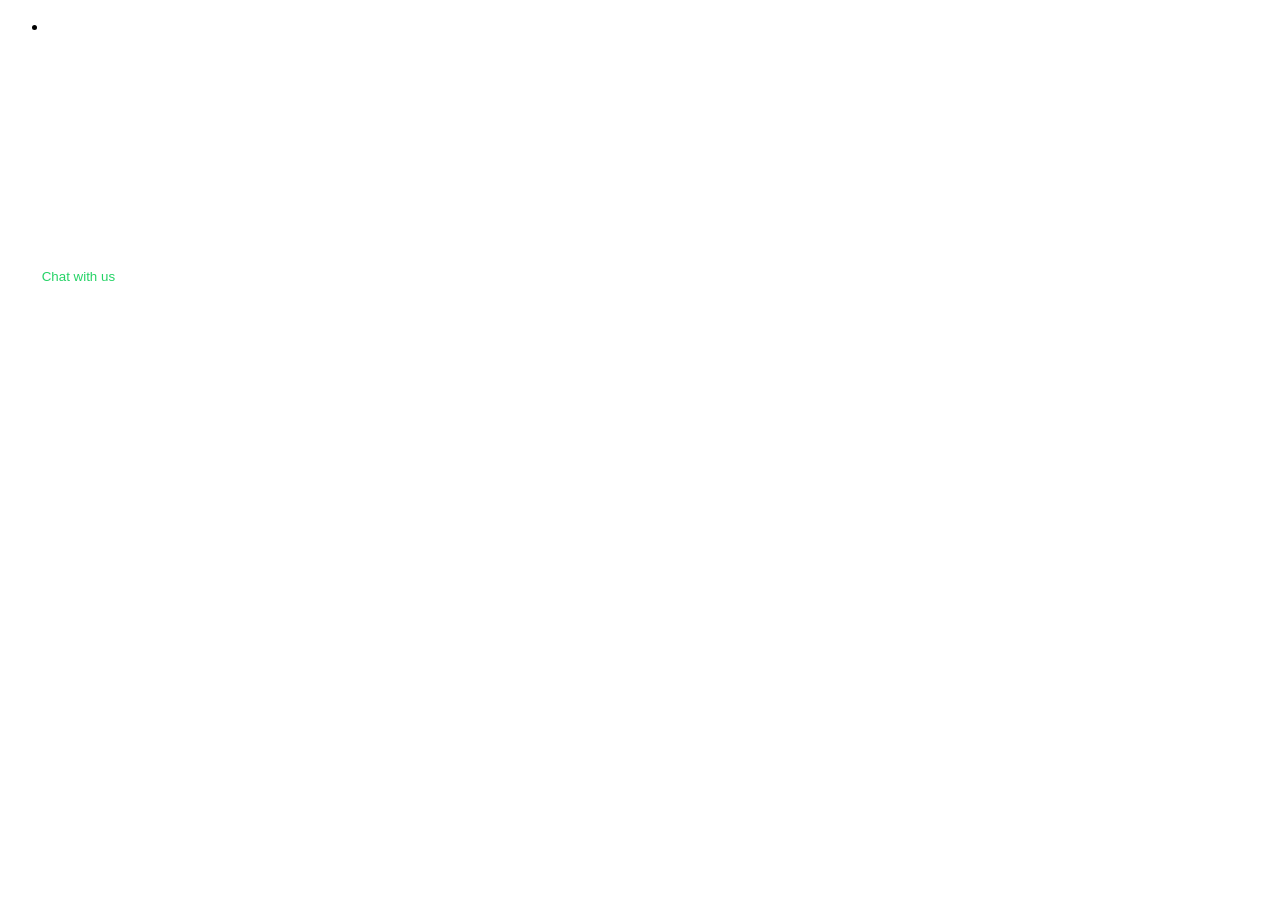
==== comp-a/index.html @ cc7a32b9 "aaaa" ====
<!doctype html>
<html lang="en">
  <head>
    <meta charset="UTF-8" />
    <meta name="viewport" content="width=device-width, initial-scale=1.0" />
    <title>Icons Presenter</title>
    <link rel="stylesheet" href="style.css" />
  </head>
  <body>
    <ul class="clist">
      <li>
        <a href="#" class="brand-tiktok" aria-label="TikTok Profile">
          <svg class="ui-icon"><use href="#icon-tiktok" /></svg>
        </a>
      </li>
    </ul>
    <div class="sep"></div>
    <button
      style="color: #25d366; background: none; border: none; cursor: pointer"
    >
      <svg width="24" height="24">
        <use href="sprite.svg#icon-whatsapp"></use>
      </svg>
      <span>Chat with us</span>
    </button>

    <!-- Example: An active red delete icon -->
    <span style="color: #ef4444">
      <svg width="20" height="20">
        <use href="sprite.svg#icon-trash"></use>
      </svg>
    </span>
  </body>
</html>
---- comp-a/style.css ----
/* Clean sizing template */
.ui-icon {
  width: var(--icon-size, 24px);
  height: var(--icon-size, 24px);
  display: inline-block;
  vertical-align: middle;
}

/* Color scaling styles */
.brand-tiktok {
  color: #010101;
}
.brand-pinterest {
  color: #bd081c;
}
.brand-discord {
  color: #5865f2;
}
.brand-facebook {
  color: #1877f2;
}
.brand-twitter {
  color: #1da1f2;
}
.brand-instagram {
  color: #e1306c;
}
.brand-linkedin {
  color: #0077b5;
}
.brand-youtube {
  color: #ff0000;
}
.brand-twitch {
  color: #9146ff;
}
.brand-telegram {
  color: #0088cc;
}
.brand-whatsapp {
  color: #25d366;
}
.brand-snapchat {
  color: #fffc00;
}
.brand-reddit {
  color: #ff4500;
}
.brand-tumblr {
  color: #34526f;
}
.brand-github {
  color: #181717;
}
.brand-medium {
  color: #00ab6c;
}
.brand-dribbble {
  color: #ea4c89;
}
.brand-behance {
  color: #1769ff;
}
.brand-vimeo {
  color: #1ab7ea;
}
.brand-tiktok {
  color: #010101;
}

.sep {
  height: 200px;
  width: 100%;
}
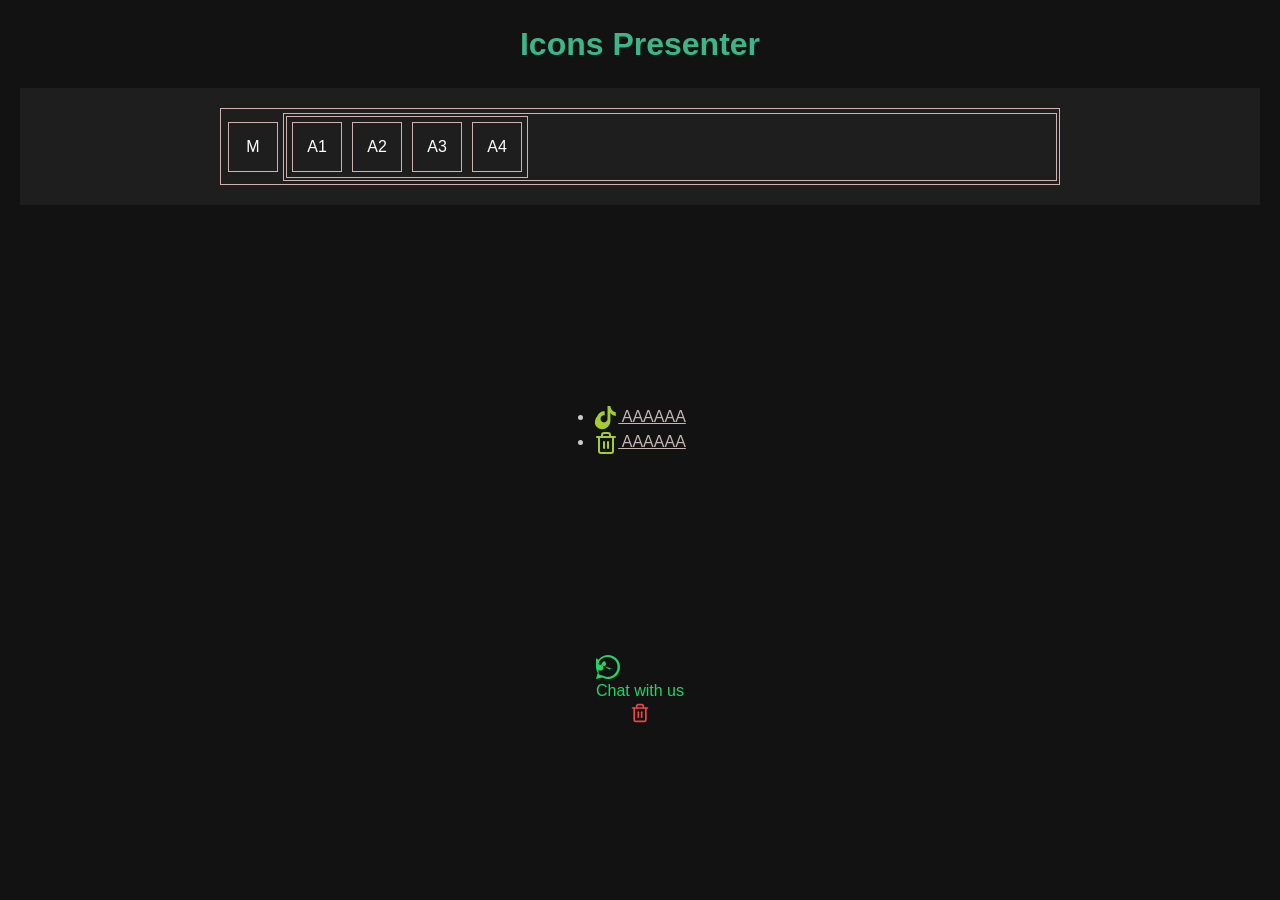
==== commit badec622: "aaab" ====
--- a/comp-a/index.html
+++ b/comp-a/index.html
@@ -4,13 +4,43 @@
     <meta charset="UTF-8" />
     <meta name="viewport" content="width=device-width, initial-scale=1.0" />
     <title>Icons Presenter</title>
+    <link rel="stylesheet" href="../reset.css" />
+    <link rel="stylesheet" href="../styles.css" />
     <link rel="stylesheet" href="style.css" />
   </head>
   <body>
-    <ul class="clist">
+    <header>
+      <h1>Icons Presenter</h1>
+    </header>
+    <section class="ct-demo">
+      <div class="snd-icon-list-comp" style="width: 70%; height: 77px">
+        <div class="snd-icon-list-more">M</div>
+        <div class="snd-icon-list-ct">
+          <ul class="snd-icon-list">
+            <li class="snd-icon-list-item">A1</li>
+            <li class="snd-icon-list-item">A2</li>
+            <li class="snd-icon-list-item">A3</li>
+            <li class="snd-icon-list-item">A4</li>
+          </ul>
+        </div>
+      </div>
+    </section>
+    <div class="sep"></div>
+    <ul class="clist" style="color: #ccc">
       <li>
         <a href="#" class="brand-tiktok" aria-label="TikTok Profile">
-          <svg class="ui-icon"><use href="#icon-tiktok" /></svg>
+          <svg class="ui-icon">
+            <use href="./sprite.svg#icon-tiktok" style="color: #a5cc32" />
+          </svg>
+          AAAAAA
+        </a>
+      </li>
+      <li>
+        <a href="#" class="brand-tiktok" aria-label="TikTok Profile">
+          <svg class="ui-icon">
+            <use href="./sprite.svg#icon-trash" style="color: #a5cc32" />
+          </svg>
+          AAAAAA
         </a>
       </li>
     </ul>
--- a/styles.css
+++ b/styles.css
@@ -0,0 +1,31 @@
+/* Dark theme */
+body {
+  /* font is the most used and modern enumerated fonts */
+  font-family:
+    -apple-system, BlinkMacSystemFont, "Segoe UI", Roboto, "Helvetica Neue",
+    Arial, sans-serif;
+  background-color: #121212;
+  color: #ffffff;
+  padding: 20px;
+  display: flex;
+  justify-content: flex-start;
+  align-items: center;
+  flex-direction: column;
+}
+.ct-demo {
+  padding: 20px;
+  background-color: #1e1e1e;
+  display: flex;
+  justify-content: center;
+  align-items: center;
+  width: 100%;
+}
+.ct-demo * {
+  border: #ceb2b2 solid 1px;
+}
+header {
+  /* color is mint color */
+  color: #3eb489;
+  text-align: center;
+  margin-bottom: 20px;
+}
--- a/comp-a/style.css
+++ b/comp-a/style.css
@@ -1,3 +1,41 @@
+:root {
+  --icon-size: 24px;
+}
+
+.snd-icon-list-comp {
+  border: #ceb2b2 solid 1px;
+  display: flex;
+  justify-content: flex-start;
+  align-items: center;
+  padding: 2px;
+}
+
+.snd-icon-list-ct {
+  flex-grow: 1;
+  padding: 2px;
+}
+
+.snd-icon-list {
+  list-style-type: none;
+}
+
+.snd-icon-list,
+.snd-icon-list-ct {
+  display: flex;
+}
+
+.snd-icon-list-item,
+.snd-icon-list-more {
+  /* border: #ceb2b2 solid 1px; */
+  width: 50px;
+  height: 50px;
+  display: flex;
+  justify-content: center;
+  align-items: center;
+  margin: 5px;
+  flex-shrink: 0;
+}
+
 /* Clean sizing template */
 .ui-icon {
   width: var(--icon-size, 24px);
@@ -65,7 +103,7 @@
   color: #1ab7ea;
 }
 .brand-tiktok {
-  color: #010101;
+  color: #c5b5b5;
 }
 
 .sep {
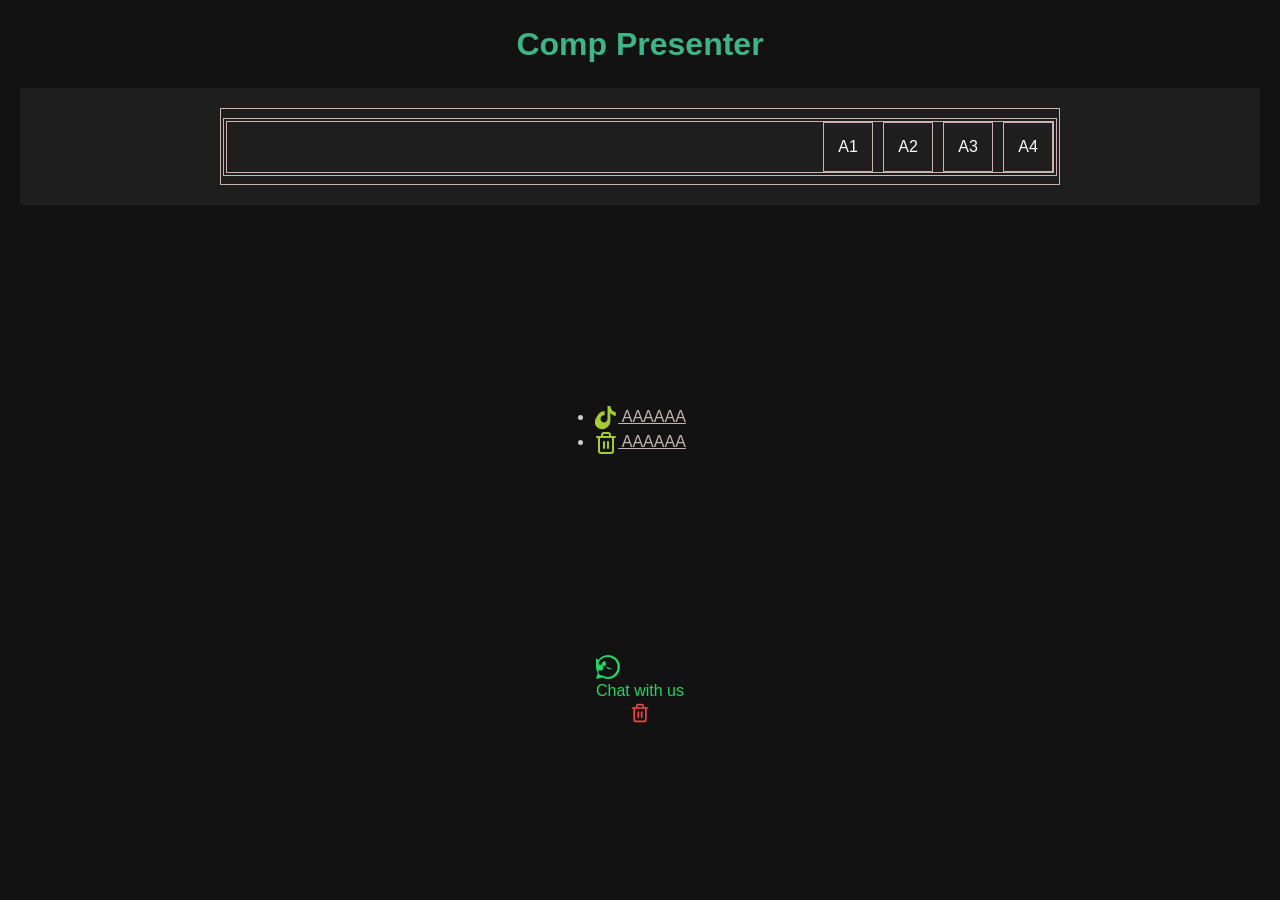
==== commit 4ac4611c: "aaad" ====
--- a/comp-a/index.html
+++ b/comp-a/index.html
@@ -2,26 +2,36 @@
 <html lang="en">
   <head>
     <meta charset="UTF-8" />
-    <meta name="viewport" content="width=device-width, initial-scale=1.0" />
-    <title>Icons Presenter</title>
+    <meta name="viewport" content="width=device-width, initial-scale=1.0, maximum-scale=1.0, user-scalable=no, viewport-fit=cover" />
+    <title>Comp Presenter</title>
     <link rel="stylesheet" href="../reset.css" />
     <link rel="stylesheet" href="../styles.css" />
     <link rel="stylesheet" href="style.css" />
   </head>
   <body>
     <header>
-      <h1>Icons Presenter</h1>
+      <h1>Comp Presenter</h1>
     </header>
     <section class="ct-demo">
-      <div class="snd-icon-list-comp" style="width: 70%; height: 77px">
-        <div class="snd-icon-list-more">M</div>
-        <div class="snd-icon-list-ct">
-          <ul class="snd-icon-list">
-            <li class="snd-icon-list-item">A1</li>
-            <li class="snd-icon-list-item">A2</li>
-            <li class="snd-icon-list-item">A3</li>
-            <li class="snd-icon-list-item">A4</li>
-          </ul>
+      <div class="snd-list-comp">
+        <button
+          type="button"
+          class="snd-list-more"
+          aria-label="More items"
+          aria-expanded="false"
+          popovertarget="snd-list-overflow"
+          hidden
+        >
+          M
+        </button>
+        <div id="snd-list-overflow" class="snd-list-overflow" popover="auto"></div>
+        <div class="snd-list-ct">
+          <div class="snd-list">
+            <div class="snd-list-item">A1</div>
+            <div class="snd-list-item">A2</div>
+            <div class="snd-list-item">A3</div>
+            <div class="snd-list-item">A4</div>
+          </div>
         </div>
       </div>
     </section>
@@ -60,5 +70,6 @@
         <use href="sprite.svg#icon-trash"></use>
       </svg>
     </span>
+    <script type="module" src="main.js"></script>
   </body>
 </html>
--- a/comp-a/style.css
+++ b/comp-a/style.css
@@ -2,38 +2,80 @@
   --icon-size: 24px;
 }
 
-.snd-icon-list-comp {
+.snd-list-comp {
+  --snd-list-gap: 10px;
+  --snd-list-item-size: 50px;
+  width: 70%;
+  height: 77px;
   border: #ceb2b2 solid 1px;
   display: flex;
   justify-content: flex-start;
   align-items: center;
   padding: 2px;
+  min-width: 0;
 }
 
-.snd-icon-list-ct {
-  flex-grow: 1;
-  padding: 2px;
+.snd-list-more {
+  anchor-name: --snd-list-more;
+  flex-shrink: 0;
+  margin-inline: 5px;
+  background: none;
+  color: inherit;
+  border: none;
+  cursor: pointer;
 }
 
-.snd-icon-list {
-  list-style-type: none;
+.snd-list-ct {
+  flex: 1 1 0;
+  min-width: 0;
+  padding: 2px;
+  display: flex;
+  justify-content: flex-end;
+  align-items: center;
 }
 
-.snd-icon-list,
-.snd-icon-list-ct {
+.snd-list {
+  list-style-type: none;
   display: flex;
+  flex-wrap: nowrap;
+  justify-content: flex-end;
+  align-items: center;
+  width: 100%;
+  min-width: 0;
+  gap: var(--snd-list-gap);
 }
 
-.snd-icon-list-item,
-.snd-icon-list-more {
-  /* border: #ceb2b2 solid 1px; */
-  width: 50px;
-  height: 50px;
+.snd-list-item,
+.snd-list-more {
+  width: var(--snd-list-item-size);
+  height: var(--snd-list-item-size);
   display: flex;
   justify-content: center;
   align-items: center;
-  margin: 5px;
   flex-shrink: 0;
+}
+
+.snd-list-item[hidden],
+.snd-list-more[hidden] {
+  display: none;
+}
+
+.snd-list-overflow {
+  position-anchor: --snd-list-more;
+  position-area: block-end span-inline-end;
+  inset: auto;
+  position-try-fallbacks: flip-block, flip-inline;
+  margin: 0;
+  padding: 8px;
+  background: #1e1e1e;
+  color: inherit;
+  border: #ceb2b2 solid 1px;
+  gap: var(--snd-list-gap);
+}
+
+.snd-list-overflow:is(:popover-open, .\:popover-open, .is-open) {
+  display: flex;
+  flex-direction: column;
 }
 
 /* Clean sizing template */
@@ -48,60 +90,79 @@
 .brand-tiktok {
   color: #010101;
 }
+
 .brand-pinterest {
   color: #bd081c;
 }
+
 .brand-discord {
   color: #5865f2;
 }
+
 .brand-facebook {
   color: #1877f2;
 }
+
 .brand-twitter {
   color: #1da1f2;
 }
+
 .brand-instagram {
   color: #e1306c;
 }
+
 .brand-linkedin {
   color: #0077b5;
 }
+
 .brand-youtube {
   color: #ff0000;
 }
+
 .brand-twitch {
   color: #9146ff;
 }
+
 .brand-telegram {
   color: #0088cc;
 }
+
 .brand-whatsapp {
   color: #25d366;
 }
+
 .brand-snapchat {
   color: #fffc00;
 }
+
 .brand-reddit {
   color: #ff4500;
 }
+
 .brand-tumblr {
   color: #34526f;
 }
+
 .brand-github {
   color: #181717;
 }
+
 .brand-medium {
   color: #00ab6c;
 }
+
 .brand-dribbble {
   color: #ea4c89;
 }
+
 .brand-behance {
   color: #1769ff;
 }
+
 .brand-vimeo {
   color: #1ab7ea;
 }
+
 .brand-tiktok {
   color: #c5b5b5;
 }
@@ -109,4 +170,4 @@
 .sep {
   height: 200px;
   width: 100%;
-}
+}
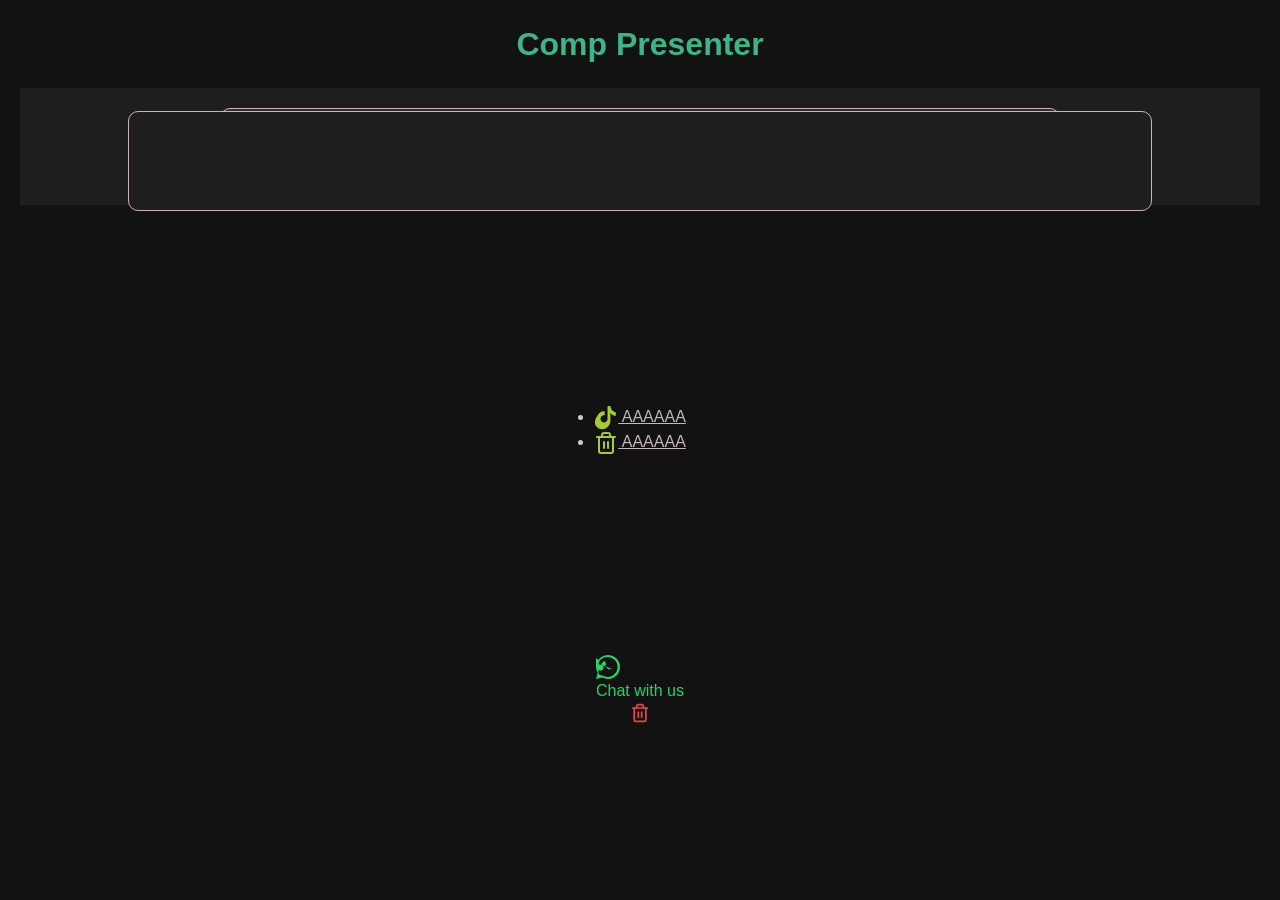
==== commit d4605a3d: "aaaacd" ====
--- a/comp-a/index.html
+++ b/comp-a/index.html
@@ -31,6 +31,9 @@
             <div class="snd-list-item">A2</div>
             <div class="snd-list-item">A3</div>
             <div class="snd-list-item">A4</div>
+            <div class="snd-list-item">A5</div>
+            <div class="snd-list-item">A6</div>
+            <div class="snd-list-item">A7</div>
           </div>
         </div>
       </div>
--- a/styles.css
+++ b/styles.css
@@ -18,10 +18,31 @@
   display: flex;
   justify-content: center;
   align-items: center;
+  flex-direction: column;
+  gap: 20px;
   width: 100%;
 }
 .ct-demo * {
   border: #ceb2b2 solid 1px;
+  height: 100px;
+  width: 80%;
+  border-radius: 10px;
+  display: flex;
+  justify-content: center;
+  align-items: center;
+  flex-direction: column;
+  gap: 10px;
+  padding: 10px;
+  background-color: #2e2e2e;
+  color: #ffffff;
+  font-size: 1.5rem;
+  font-weight: 600;
+  text-align: center;
+  text-wrap: wrap;
+  overflow: hidden;
+  text-overflow: ellipsis;
+  white-space: nowrap;
+  max-width: 100%;
 }
 header {
   /* color is mint color */
--- a/comp-a/style.css
+++ b/comp-a/style.css
@@ -35,10 +35,9 @@
 }
 
 .snd-list {
-  list-style-type: none;
   display: flex;
   flex-wrap: nowrap;
-  justify-content: flex-end;
+  justify-content: space-evenly;
   align-items: center;
   width: 100%;
   min-width: 0;
